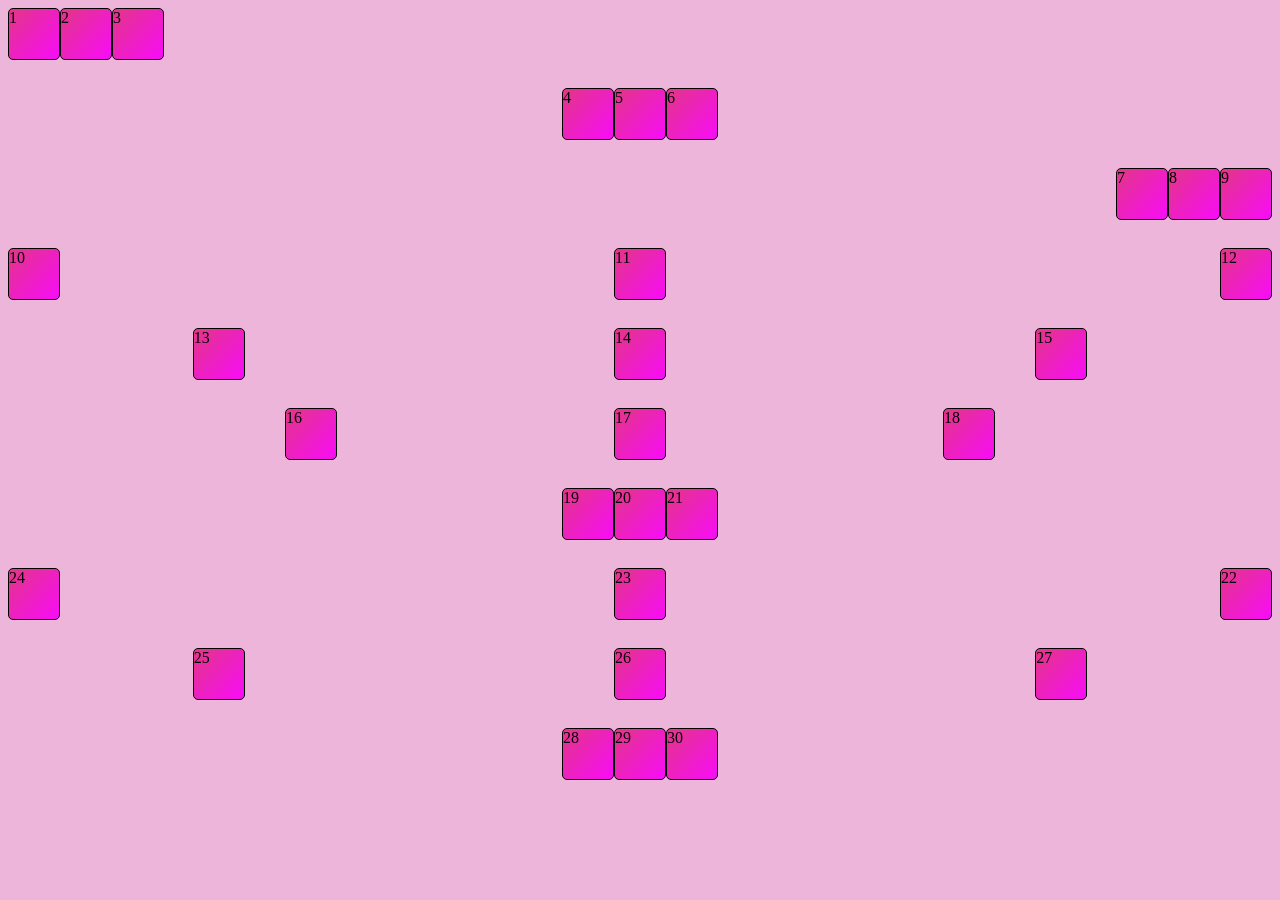
==== index.html @ d994a4e0 "flexbox" ====
<!DOCTYPE html>
<html lang="en">
<head>
    <meta charset="UTF-8">
    <meta name="viewport" content="width=, initial-scale=1.0">
    <title>Atividade</title>
    <link rel="stylesheet" href="style.css">

</head>
<body>
    
<div class="container">
    <div class="box">1</div>
    <div class="box">2</div>
    <div class="box">3</div>
</div>
  

<div class="container1">
    <div class="box">4</div>
    <div class="box">5</div>
    <div class="box">6</div>
</div>

<div class="container2">
    <div class="box">7</div>
    <div class="box">8</div>
    <div class="box">9</div>
</div>

<div class="container3">
    <div class="box">10</div>
    <div class="box">11</div>
    <div class="box">12</div>
</div>

<div class="container4">
    <div class="box">13</div>
    <div class="box">14</div>
    <div class="box">15</div>
</div>

<div class="container5">
    <div class="box">16</div>
    <div class="box">17</div>
    <div class="box">18</div>
</div>


<div class="container6">
    <div class="box">19</div>
    <div class="box">20</div>
    <div class="box">21</div>
</div>

<div class="container7">
    <div class="box">22</div>
    <div class="box">23</div>
    <div class="box">24</div>
</div>

<div class="container8">
    <div class="box">25</div>
    <div class="box">26</div>
    <div class="box">27</div>
</div>


<div class="container9">
    <div class="box">28</div>
    <div class="box">29</div>
    <div class="box">30</div>
</div> 


</body>
</html>
---- style.css ----
body {
background-color: #eeb5db;

}

/* FLEXBOX 

    justify-content:
    Define o alinhamento dos itens ao longo do eixo principal do container flexível.

    Flex-start: 
    Alinha os itens no início do container flexível. A ESQUERDA

    Flex-end: 
    Alinha os itens no final do container flexível. Á DIREITA

    Center: 
    Alinha os itens no centro do container flexível. AO CENTRO

    Space-between: Distribui os itens igualmente, com o primeiro item no início e o último item no final do container flexível. ESPAÇO ENTRE OS ITENS

    Space-around: 
    Distribui os itens igualmente, com espaço ao redor de cada item. ESPAÇO AO REDOR

    align-items:
    Define o alinhamento dos itens ao longo do eixo transversal do container flexível.
    align-items: flex-start; Alinha os itens no início do eixo transversal. (Topo)
    align-items: flex-end; Alinha os itens no final do eixo transversal. (Base  
*/

/* FLEX DIRECTION
    ROW: Alinha os itens em uma linha horizontal. (Padrão)
    ROW-REVERSE: Alinha os itens em uma linha horizontal, mas na ordem inversa.
    column: Alinha os itens em uma coluna vertical.
    column-reverse: Alinha os itens em uma coluna vertical, mas na ordem inversa.

*/

.container {
    justify-content:flex-start;
    display: flex;
    /* align-items: center; */
    background-color: #eeb5db;
 widht: 80px;
   height: 80px;
    
}

.container1 {
    justify-content:center;
    display: flex;
    /* align-items: center; */
    background-color: #eeb5db;
    widht: 80px;
   height: 80px;
}

.container2 {
    justify-content:flex-end;
    display: flex;
    /* align-items: center; */
    background-color: #eeb5db;
   widht: 80px;
   height: 80px;
}

.container3 {
    justify-content:space-between;
    display: flex;
    /* align-items: center; */
    background-color: #eeb5db;
  widht: 80px;
   height: 80px;
}

.container4 {
    justify-content:space-around;
    display: flex;
    /* align-items: center; */
    background-color: #eeb5db;
   widht: 80px;
   height: 80px;
}

.container5 {
    justify-content:space-evenly;
    display: flex;
    /* align-items: center; */
    background-color: #eeb5db;
    widht: 80px;
   height: 80px;
}

.container6 {
    justify-content:center;
    display: flex;
    /* align-items: center; */
    background-color: #eeb5db;
    widht: 80px;
   height: 80px;
    
}

.container7 {
    display: flex;
    flex-direction: row-reverse;
    justify-content:space-between;
    /* align-items: center; */
    background-color: #EEB5DB;
    widht: 80px;
   height: 80px;
    
}
.container8 {
    display: flex;
    justify-content:space-around;
    /* align-items: center; */
    background-color: #eeb5db;
    widht: 80px;
   height: 80px;
    
}
.container9 {
    display: flex;
    justify-content:center;
    /* align-items: center; */
    background-color: #eeb5db;
    widht: 80px;
   height: 80px;
    
}


.box {
    background: linear-gradient(135deg, rgb(226, 54, 134), #f80cf8);
    width: 50px;
    height: 50px;

    border: 1px solid #000;  
    border-radius: 5px;          
}
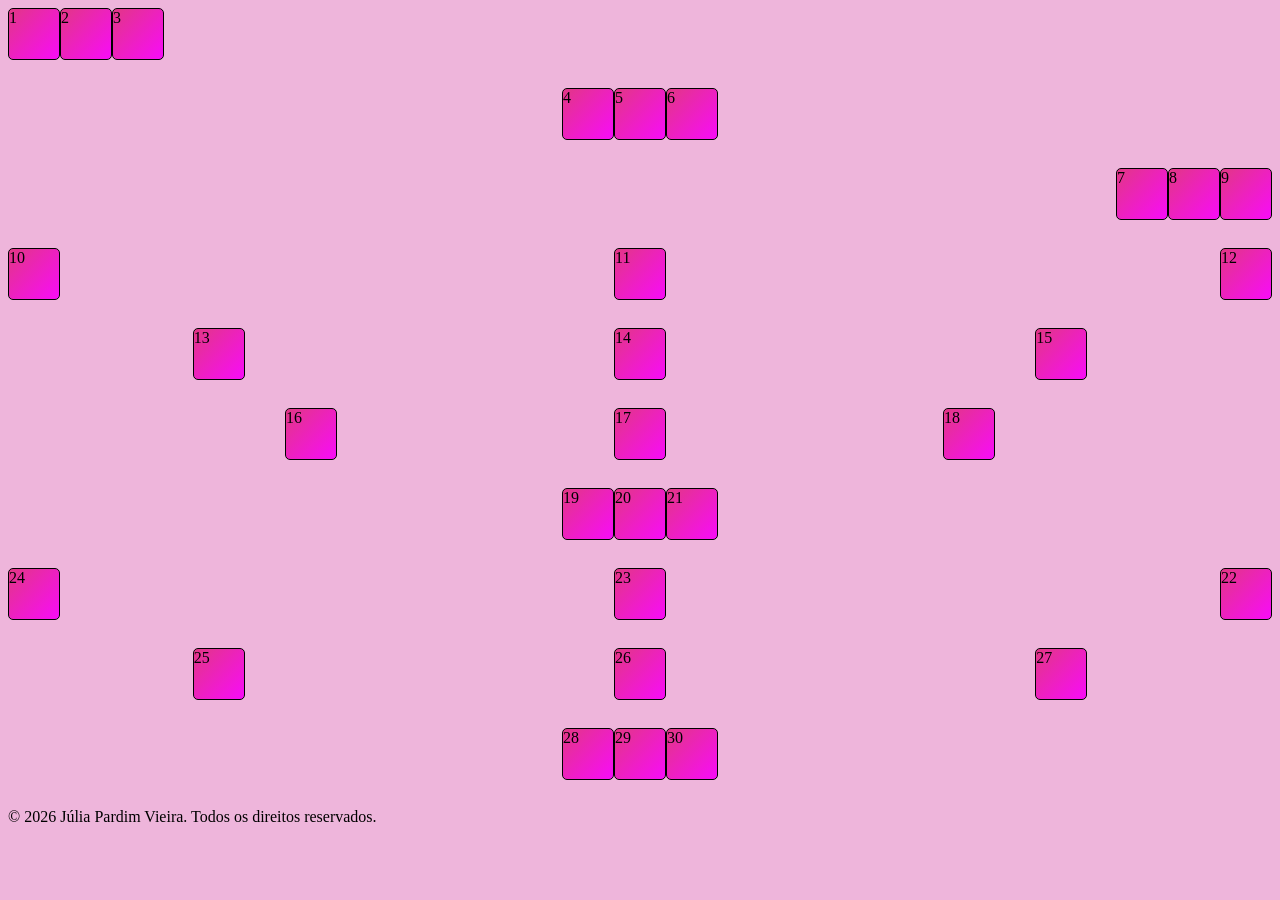
==== commit 0d9e0683: "flexbox" ====
--- a/index.html
+++ b/index.html
@@ -72,6 +72,8 @@
     <div class="box">30</div>
 </div> 
 
+<footer> &copy; 2026 Júlia Pardim Vieira. Todos os direitos reservados.</footer>
+    
 
 </body>
 </html>
